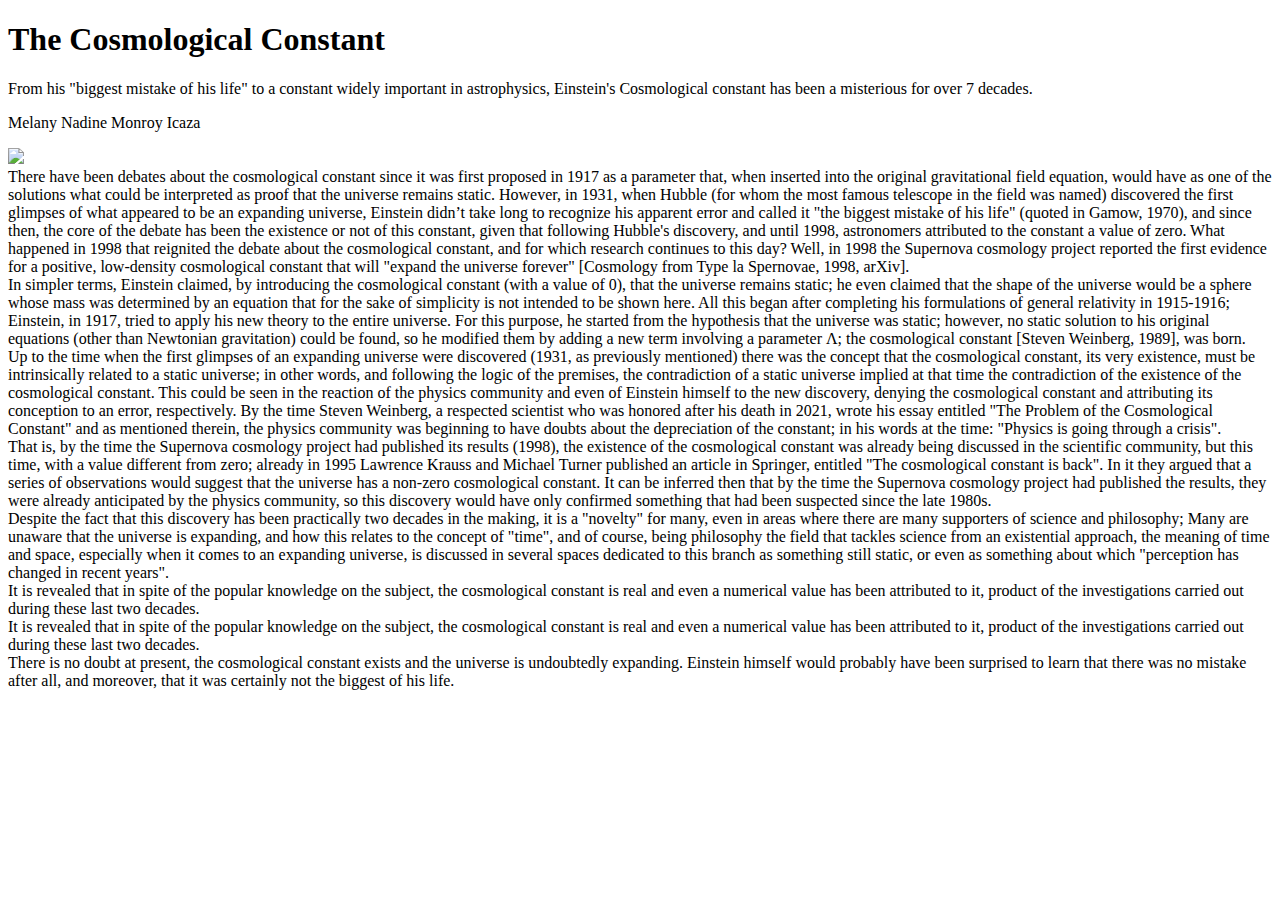
==== Articles/HTML/cosmological_constant.html @ fae36889 "Rename My Articles/html/cosmological_constant.html to Articles/HTML/cosmological_constant.html" ====
<!DOCTYPE html>

<html lang="en" dir="ltr">

<head>
  <meta charset="utf-8">
  <meta name="viewport" content="width=device-width, initial-scale=1.0">
  <link rel="stylesheet" href="./myhtmlarticles.css">
  <link rel="preconnect" href="https://fonts.googleapis.com">
  <link rel="preconnect" href="https://fonts.gstatic.com" crossorigin>
  <script>
     const vars = {
        "imageURL": 'https://live.staticflickr.com/65535/49757380101_5dcf8966c5_b.jpg',
        "description": "From his \"biggest mistake of his life\" to a constant widely important in astrophysics, Einstein's Cosmological constant has been a misterious for over 7 decades.",
        "title": "The Cosmological Constant",
        "url": "my url",
        "site_name": "Mel's Blog"
     }

     function article(){
        metas();
        let content = document.getElementsByTagName("article")[0].innerHTML;
        let body = document.getElementById("article");

        body.innerHTML = "<h1>"+vars["title"]+"</h1>" +'<p id="description">'+vars["description"] + '</p>' + '<p id="author">Melany Nadine Monroy Icaza</p>' +'<img src='+vars["imageURL"]+'>' + '<article>'+content+'</article>';
     }

     function metas(){
        let head = document.getElementsByTagName("HEAD")[0];
        head.innerHTML += '<title>'+vars["title"]+'</title>'
        + '<meta property="og:title" content="'+vars["title"]+'">'
        + '<meta property="og:image" content="'+vars["imageURL"]+'">'
        + '<meta property="og:site_name" content="'+vars["site_name"]+'">'
        + '<meta property="og:url" content="'+vars["url"]+'">';
        var metaDescription = document.createElement('meta');
        metaDescription.setAttribute('property','og:description');
        metaDescription.content = vars["description"];
        head.appendChild(metaDescription);
        return head;
     }

  </script>
</head>

<body onload="article();">
   <section id="article">
      <article>
      There have been debates about the cosmological constant since it was first proposed in 1917 as a
      parameter that, when inserted into the original gravitational field equation, would have as one of the
      solutions what could be interpreted as proof that the universe remains static. However, in 1931, when
      Hubble (for whom the most famous telescope in the field was named) discovered the first glimpses of
      what appeared to be an expanding universe, Einstein didn’t take long to recognize his apparent error
      and called it "the biggest mistake of his life" (quoted in Gamow, 1970), and since then, the core of the
      debate has been the existence or not of this constant, given that following Hubble's discovery, and until
      1998, astronomers attributed to the constant a value of zero. What happened in 1998 that reignited the
      debate about the cosmological constant, and for which research continues to this day? Well, in 1998 the
      Supernova cosmology project reported the first evidence for a positive, low-density cosmological
      constant that will "expand the universe forever" [Cosmology from Type la Spernovae, 1998, arXiv].
      <br>
      In simpler terms, Einstein claimed, by introducing the cosmological constant (with a value of 0), that
      the universe remains static; he even claimed that the shape of the universe would be a sphere whose
      mass was determined by an equation that for the sake of simplicity is not intended to be shown here.
      All this began after completing his formulations of general relativity in 1915-1916; Einstein, in 1917,
      tried to apply his new theory to the entire universe. For this purpose, he started from the hypothesis that
      the universe was static; however, no static solution to his original equations (other than Newtonian
      gravitation) could be found, so he modified them by adding a new term involving a parameter Λ; the
      cosmological constant [Steven Weinberg, 1989], was born.
      <br>
      Up to the time when the first glimpses of an expanding universe were discovered (1931, as previously
      mentioned) there was the concept that the cosmological constant, its very existence, must be
      intrinsically related to a static universe; in other words, and following the logic of the premises, the
      contradiction of a static universe implied at that time the contradiction of the existence of the
      cosmological constant. This could be seen in the reaction of the physics community and even of
      Einstein himself to the new discovery, denying the cosmological constant and attributing its conception
      to an error, respectively. By the time Steven Weinberg, a respected scientist who was honored after his
      death in 2021, wrote his essay entitled "The Problem of the Cosmological Constant" and as mentioned
      therein, the physics community was beginning to have doubts about the depreciation of the constant; in
      his words at the time: "Physics is going through a crisis".
      <br>
      That is, by the time the Supernova cosmology project had published its results (1998), the existence of
      the cosmological constant was already being discussed in the scientific community, but this time, with
      a value different from zero; already in 1995 Lawrence Krauss and Michael Turner published an article
      in Springer, entitled "The cosmological constant is back". In it they argued that a series of observations
      would suggest that the universe has a non-zero cosmological constant. It can be inferred then that by
      the time the Supernova cosmology project had published the results, they were already anticipated by
      the physics community, so this discovery would have only confirmed something that had been
      suspected since the late 1980s.
      <br>
      Despite the fact that this discovery has been practically two decades in the making, it is a "novelty" for
      many, even in areas where there are many supporters of science and philosophy; Many are unaware
      that the universe is expanding, and how this relates to the concept of "time", and of course, being
      philosophy the field that tackles science from an existential approach, the meaning of time and space,
      especially when it comes to an expanding universe, is discussed in several spaces dedicated to this
      branch as something still static, or even as something about which "perception has changed in recent
      years".
      <br>
      It is revealed that in spite of the popular knowledge on the subject, the cosmological constant is real
      and even a numerical value has been attributed to it, product of the investigations carried out during
      these last two decades.
      <br>
      It is revealed that in spite of the popular knowledge on the subject, the cosmological constant is real
      and even a numerical value has been attributed to it, product of the investigations carried out during
      these last two decades.
      <br>
      There is no doubt at present, the cosmological constant exists and the universe is undoubtedly
      expanding. Einstein himself would probably have been surprised to learn that there was no mistake
      after all, and moreover, that it was certainly not the biggest of his life.
      </article>
   </section>
</body>

</html>
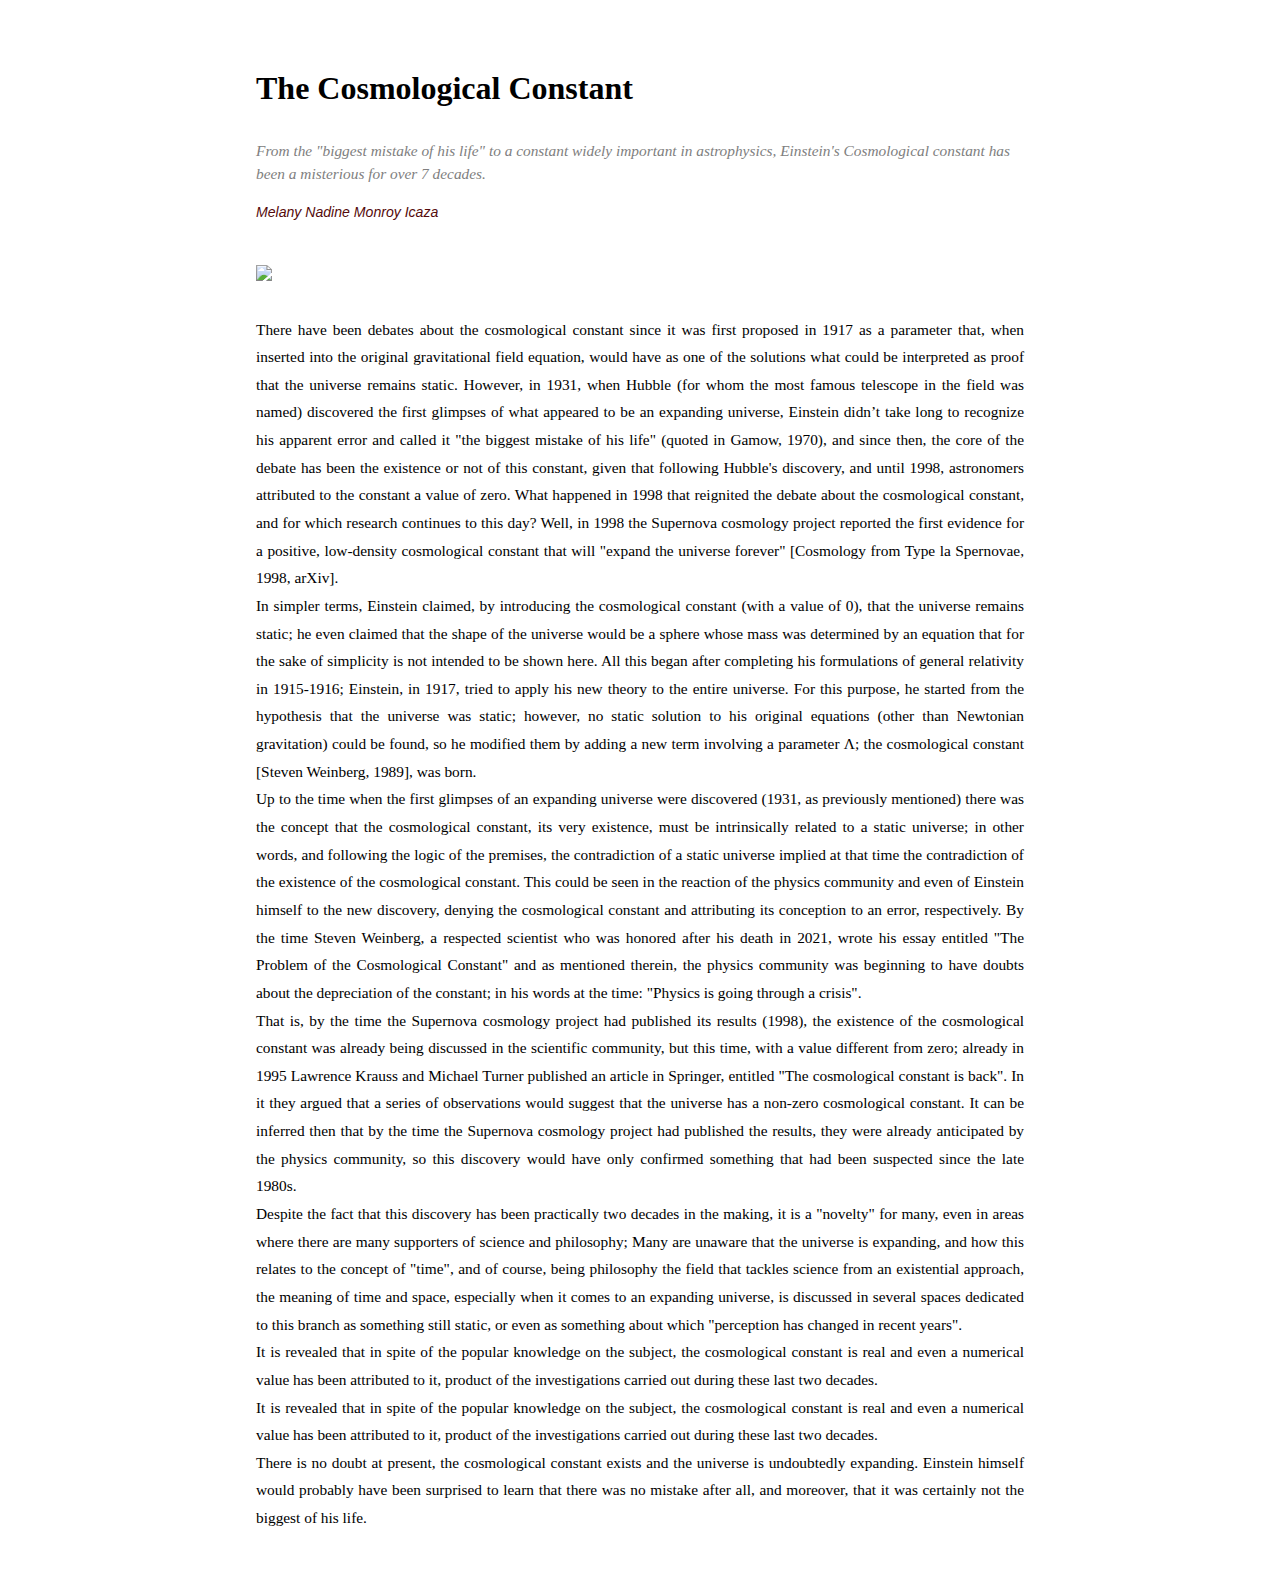
==== commit 222a188a: "Update cosmological_constant.html" ====
--- a/Articles/HTML/cosmological_constant.html
+++ b/Articles/HTML/cosmological_constant.html
@@ -11,10 +11,10 @@
   <script>
      const vars = {
         "imageURL": 'https://live.staticflickr.com/65535/49757380101_5dcf8966c5_b.jpg',
-        "description": "From his \"biggest mistake of his life\" to a constant widely important in astrophysics, Einstein's Cosmological constant has been a misterious for over 7 decades.",
+        "description": "From the \"biggest mistake of his life\" to a constant widely important in astrophysics, Einstein's Cosmological constant has been a misterious for over 7 decades.",
         "title": "The Cosmological Constant",
         "url": "my url",
-        "site_name": "Mel's Blog"
+        "site_name": "Mel's Blog",
      }
 
      function article(){
--- a/Articles/HTML/myhtmlarticles.css
+++ b/Articles/HTML/myhtmlarticles.css
@@ -0,0 +1,44 @@
+body{
+   margin: 0;
+   width: 100vw;
+   font-size: 1.2vw;
+   line-height: 1.8;
+   display: flex;
+   justify-content: center;
+}
+
+h1{
+   font-size: 2.5vw;
+}
+
+img{
+   width: 100%;
+   margin: 2vw 0;
+}
+
+article{
+   text-align: justify;
+   justify: inter-word;
+}
+
+br{
+   margin-bottom: 2vw;
+}
+
+#author{
+   color: #550a0a;
+   font-size: 1.1vw;
+   font-family: sans-serif;
+   font-style: italic;
+}
+
+#description{
+   font-style: italic;
+   color:grey;
+   line-height: 1.5;
+}
+
+#article{
+   margin: 3vw 0;
+   width: 60%;
+}
